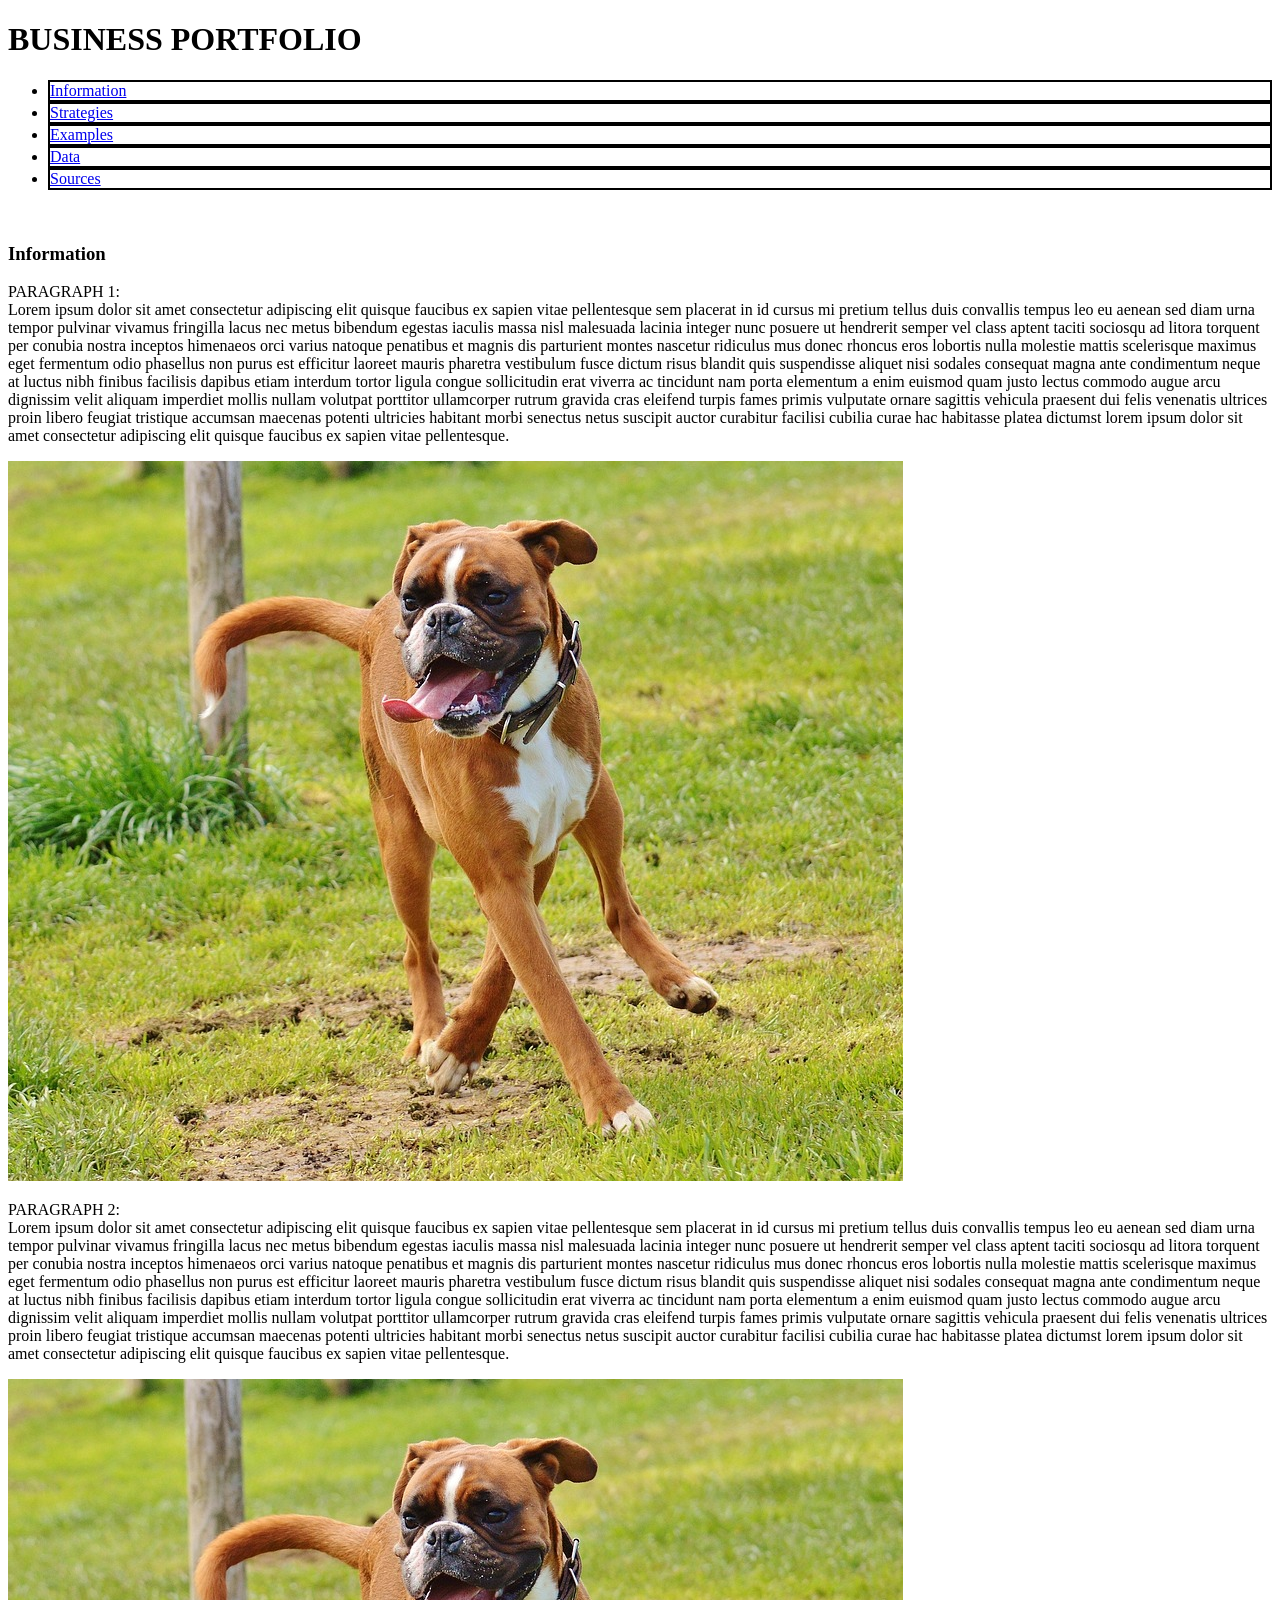
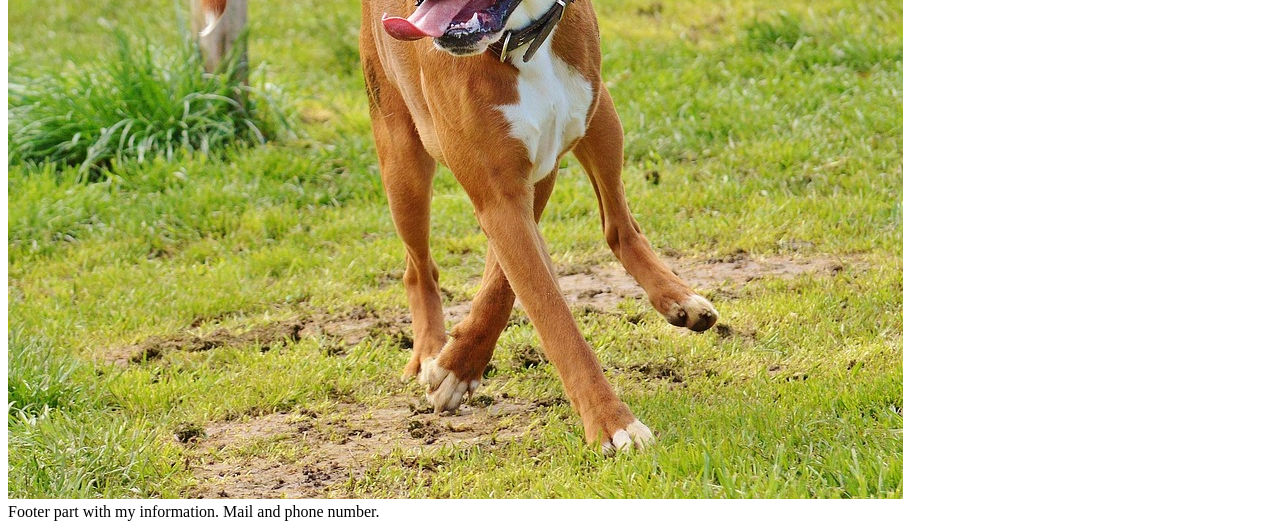
==== index.html @ f2e4fb9c "Rename Milestone4.html to index.html" ====
<!DOCTYPE html>
<html lang="en">
	<head>
		<title>Milestone 4</title>
		<meta charset="UTF-8">
		<meta name="viewport" content="width=device-width, initial-scale=1.0">
		<link rel="stylesheet" href="milestone.css">
	</head>
	<body>
	<h1>BUSINESS PORTFOLIO</h1>
	<nav>
		<ul>
            <li style="border:2px solid";><a href="#">Information</a></li>
            <li style="border:2px solid";><a href="#">Strategies</a></li>
            <li style="border:2px solid";><a href="#">Examples</a></li>
            <li style="border:2px solid";><a href="#">Data</a></li>
			<li style="border:2px solid";><a href="#">Sources</a></li>
        </ul>
	</nav>
	<br>
	<h3>Information</h3>
	<div class="container">
		<div class="text">
			<p>PARAGRAPH 1: <br>Lorem ipsum dolor sit amet consectetur adipiscing elit quisque faucibus ex sapien vitae pellentesque sem placerat in id cursus mi pretium tellus duis convallis tempus leo eu aenean sed diam urna tempor pulvinar vivamus fringilla lacus nec metus bibendum egestas iaculis massa nisl malesuada lacinia integer nunc posuere ut hendrerit semper vel class aptent taciti sociosqu ad litora torquent per conubia nostra inceptos himenaeos orci varius natoque penatibus et magnis dis parturient montes nascetur ridiculus mus donec rhoncus eros lobortis nulla molestie mattis scelerisque maximus eget fermentum odio phasellus non purus est efficitur laoreet mauris pharetra vestibulum fusce dictum risus blandit quis suspendisse aliquet nisi sodales consequat magna ante condimentum neque at luctus nibh finibus facilisis dapibus etiam interdum tortor ligula congue sollicitudin erat viverra ac tincidunt nam porta elementum a enim euismod quam justo lectus commodo augue arcu dignissim velit aliquam imperdiet mollis nullam volutpat porttitor ullamcorper rutrum gravida cras eleifend turpis fames primis vulputate ornare sagittis vehicula praesent dui felis venenatis ultrices proin libero feugiat tristique accumsan maecenas potenti ultricies habitant morbi senectus netus suscipit auctor curabitur facilisi cubilia curae hac habitasse platea dictumst lorem ipsum dolor sit amet consectetur adipiscing elit quisque faucibus ex sapien vitae pellentesque.</p>
		</div>
		<img src="dog1.jpg" alt="dog">
	</div>
	<div class="container">
		<div class="text">
			<p>PARAGRAPH 2: <br>Lorem ipsum dolor sit amet consectetur adipiscing elit quisque faucibus ex sapien vitae pellentesque sem placerat in id cursus mi pretium tellus duis convallis tempus leo eu aenean sed diam urna tempor pulvinar vivamus fringilla lacus nec metus bibendum egestas iaculis massa nisl malesuada lacinia integer nunc posuere ut hendrerit semper vel class aptent taciti sociosqu ad litora torquent per conubia nostra inceptos himenaeos orci varius natoque penatibus et magnis dis parturient montes nascetur ridiculus mus donec rhoncus eros lobortis nulla molestie mattis scelerisque maximus eget fermentum odio phasellus non purus est efficitur laoreet mauris pharetra vestibulum fusce dictum risus blandit quis suspendisse aliquet nisi sodales consequat magna ante condimentum neque at luctus nibh finibus facilisis dapibus etiam interdum tortor ligula congue sollicitudin erat viverra ac tincidunt nam porta elementum a enim euismod quam justo lectus commodo augue arcu dignissim velit aliquam imperdiet mollis nullam volutpat porttitor ullamcorper rutrum gravida cras eleifend turpis fames primis vulputate ornare sagittis vehicula praesent dui felis venenatis ultrices proin libero feugiat tristique accumsan maecenas potenti ultricies habitant morbi senectus netus suscipit auctor curabitur facilisi cubilia curae hac habitasse platea dictumst lorem ipsum dolor sit amet consectetur adipiscing elit quisque faucibus ex sapien vitae pellentesque.</p>
		</div>
		<img src="dog1.jpg" alt="dog">
	</div>
	<footer>
		Footer part with my information. Mail and phone number.
	</footer>
	</body>
</html>
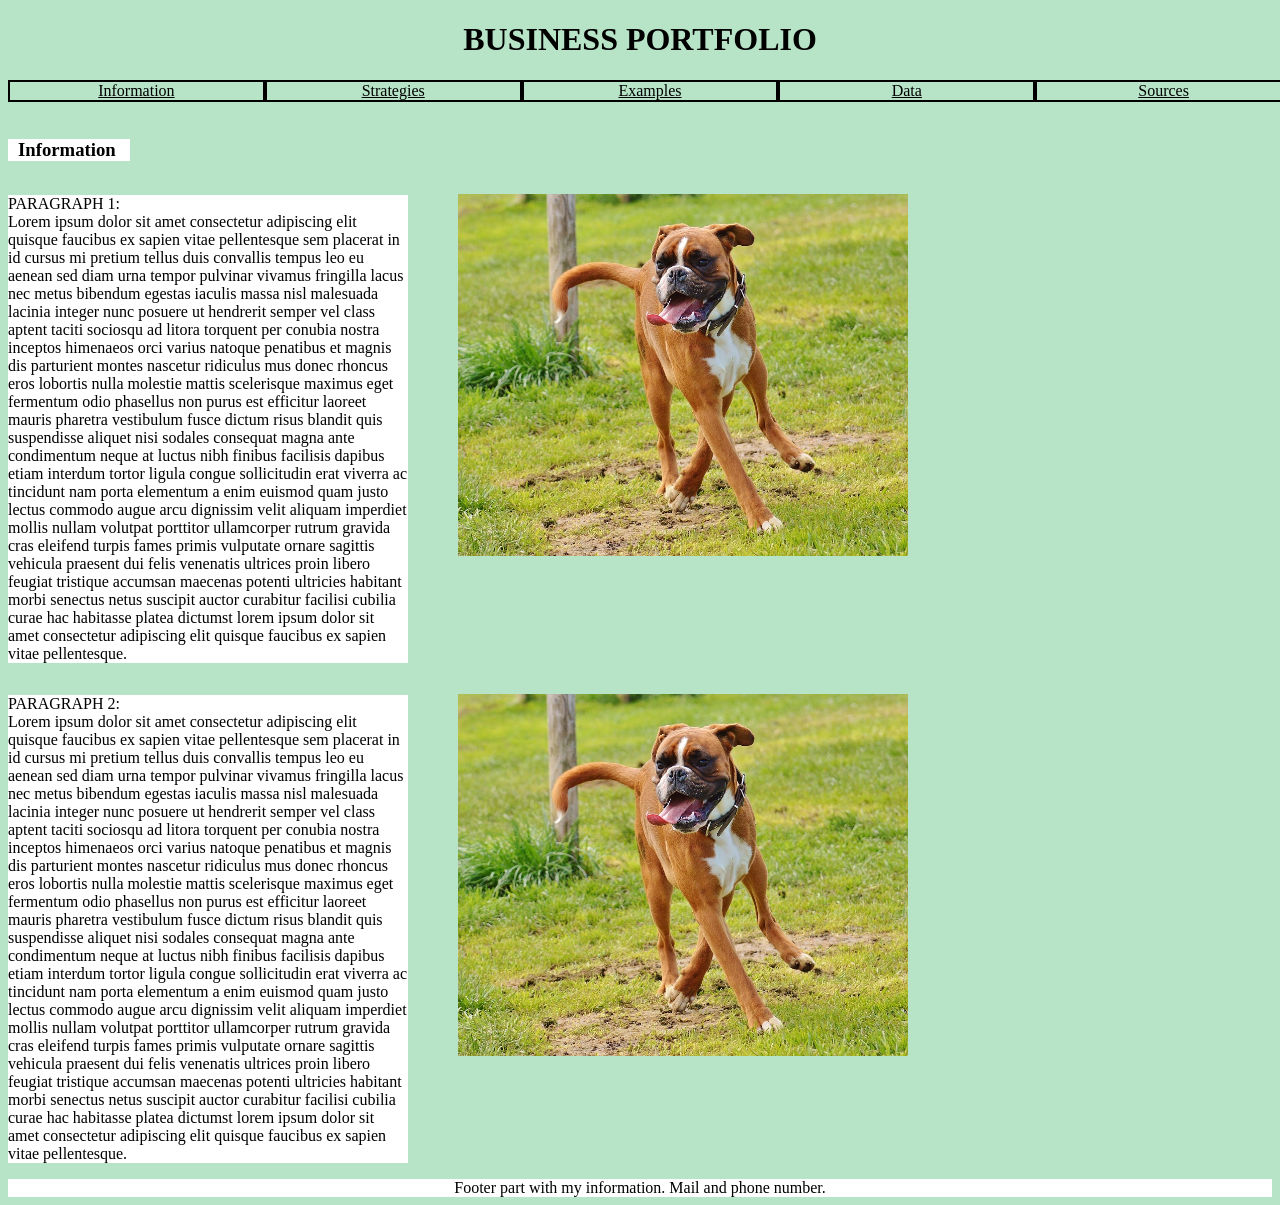
==== commit eb2fe9c7: "Update index.html" ====
--- a/index.html
+++ b/index.html
@@ -10,11 +10,11 @@
 	<h1>BUSINESS PORTFOLIO</h1>
 	<nav>
 		<ul>
-            <li style="border:2px solid";><a href="#">Information</a></li>
-            <li style="border:2px solid";><a href="#">Strategies</a></li>
-            <li style="border:2px solid";><a href="#">Examples</a></li>
-            <li style="border:2px solid";><a href="#">Data</a></li>
-			<li style="border:2px solid";><a href="#">Sources</a></li>
+            <li style="border:2px solid;"><a href="#">Information</a></li>
+            <li style="border:2px solid;"><a href="#">Strategies</a></li>
+            <li style="border:2px solid;"><a href="#">Examples</a></li>
+            <li style="border:2px solid;"><a href="#">Data</a></li>
+			<li style="border:2px solid;"><a href="#">Sources</a></li>
         </ul>
 	</nav>
 	<br>
--- a/milestone.css
+++ b/milestone.css
@@ -0,0 +1,43 @@
+h1 { text-align: center}
+nav ul {
+    display: flex;
+    justify-content: space-between;
+    width: 100%;
+    color: black;
+    list-style-type: none;   
+    margin: 0;          
+    padding: 0;  
+}
+nav ul li {
+    flex: 0 0 20%;
+    text-align: center;
+}
+nav ul li a {
+    color: black;
+    display: block;
+    padding: 0;
+}
+h3{padding-left: 10px; width: 12ch; background-color: white;}
+p{ width: 100%; background-color:white;}
+footer{
+		text-align: center; 
+		background-color:white;}
+body{background-color: #B7E4C7;}
+.container {
+    display: flex;         
+    align-items: flex-start;  
+    gap: 50px;                
+    max-width: 100vh;
+    margin: 0;
+  }
+
+  .container img {
+    max-width: 50%;           
+    height: 100%;  
+	padding-top: 15px;
+  }
+
+  .text {
+    flex: 1;
+	width: 50%;
+  }
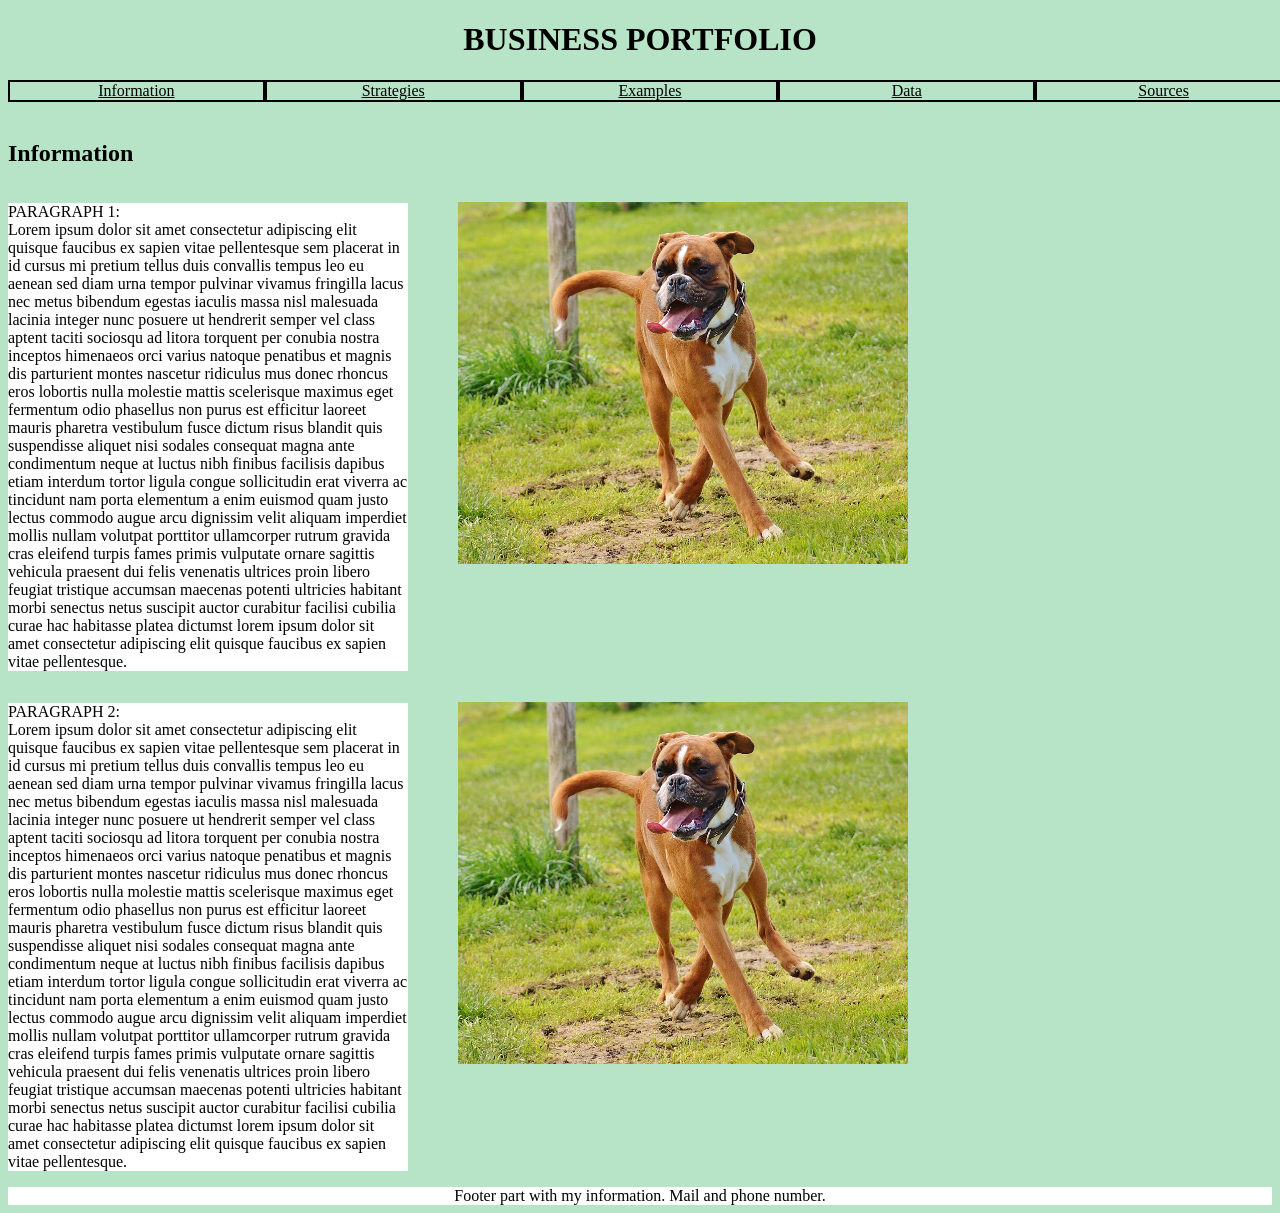
==== commit e6a265eb: "Update index.html" ====
--- a/index.html
+++ b/index.html
@@ -18,7 +18,7 @@
         </ul>
 	</nav>
 	<br>
-	<h3>Information</h3>
+	<h2>Information</h2>
 	<div class="container">
 		<div class="text">
 			<p>PARAGRAPH 1: <br>Lorem ipsum dolor sit amet consectetur adipiscing elit quisque faucibus ex sapien vitae pellentesque sem placerat in id cursus mi pretium tellus duis convallis tempus leo eu aenean sed diam urna tempor pulvinar vivamus fringilla lacus nec metus bibendum egestas iaculis massa nisl malesuada lacinia integer nunc posuere ut hendrerit semper vel class aptent taciti sociosqu ad litora torquent per conubia nostra inceptos himenaeos orci varius natoque penatibus et magnis dis parturient montes nascetur ridiculus mus donec rhoncus eros lobortis nulla molestie mattis scelerisque maximus eget fermentum odio phasellus non purus est efficitur laoreet mauris pharetra vestibulum fusce dictum risus blandit quis suspendisse aliquet nisi sodales consequat magna ante condimentum neque at luctus nibh finibus facilisis dapibus etiam interdum tortor ligula congue sollicitudin erat viverra ac tincidunt nam porta elementum a enim euismod quam justo lectus commodo augue arcu dignissim velit aliquam imperdiet mollis nullam volutpat porttitor ullamcorper rutrum gravida cras eleifend turpis fames primis vulputate ornare sagittis vehicula praesent dui felis venenatis ultrices proin libero feugiat tristique accumsan maecenas potenti ultricies habitant morbi senectus netus suscipit auctor curabitur facilisi cubilia curae hac habitasse platea dictumst lorem ipsum dolor sit amet consectetur adipiscing elit quisque faucibus ex sapien vitae pellentesque.</p>
